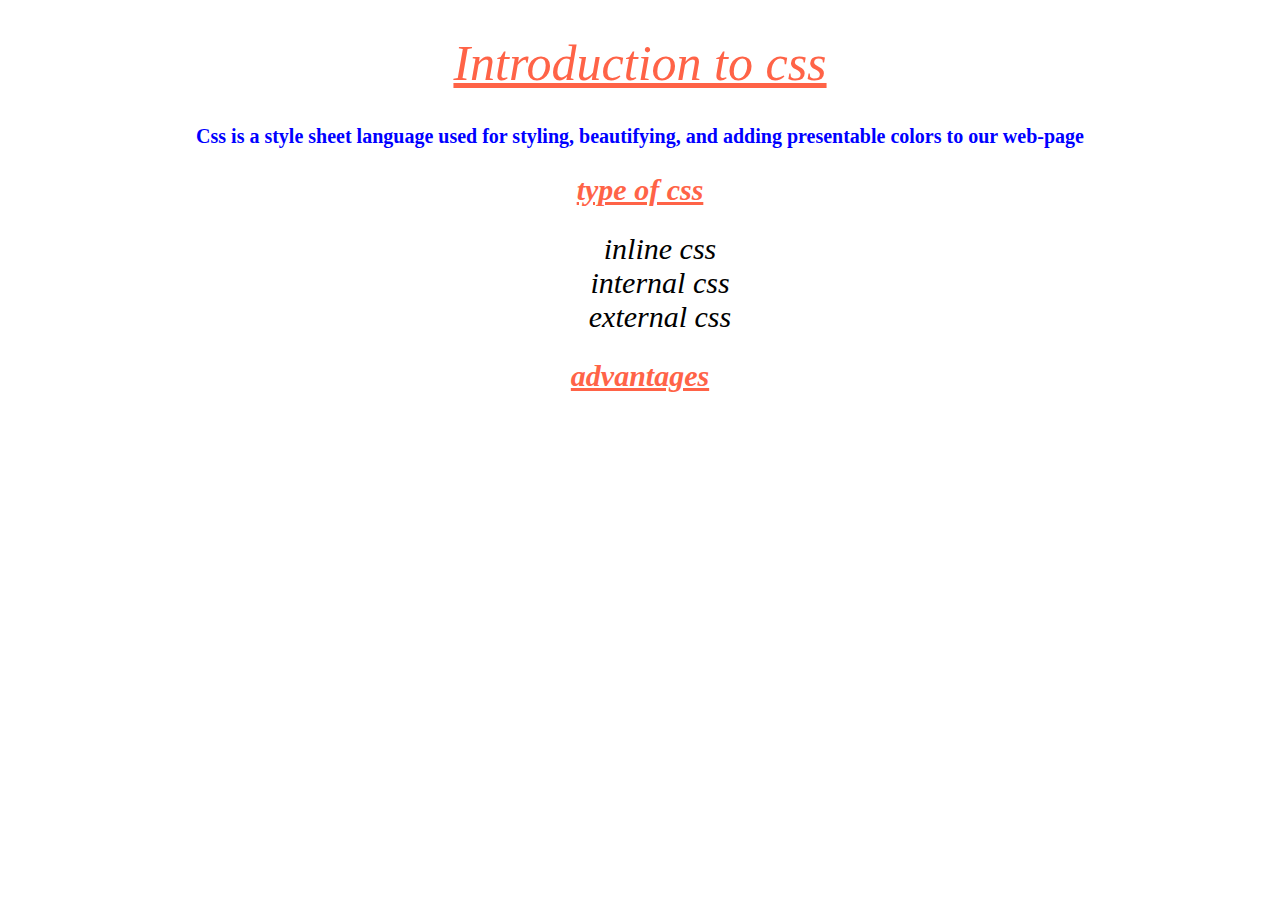
==== index.html @ 3afad93f "css added" ====
<!DOCTYPE html>
<html lang="en">
<head>
   <link rel="stylesheet" href="style.css">
    <meta charset="UTF-8">
    <meta name="viewport" content="width=device-width, initial-scale=1.0">
    <title>introduction to css</title>
    <style> 
        h2{ font-size: 30px;
             text-align: center;
             text-decoration: underline;
             font-style: italic;
             color: tomato;
            }

    </style>
    
</head>
<body>

    <!-- styling css -->
    <h1 style="font-size: 50px; color: tomato;text-align: center; text-decoration: underline; font-weight: lighter; font-style: italic;">Introduction to css</h1>
    <p style="font-size: 20px; color: blue;text-align: center; font-weight: bold;">Css is a style sheet language used for styling, beautifying, and adding presentable colors to our web-page</p>
    <h2>type of css</h2>

    <ul>
        <li>inline css</li>
        <li>internal css</li>
        <li>external css</li>
    </ul>
    <h2>advantages</h2>







</body>
</html>
---- style.css ----
ul li{
    list-style: none;
    font-size: 30px;
    color: black;
    text-align: center;
    font-style: italic;
}
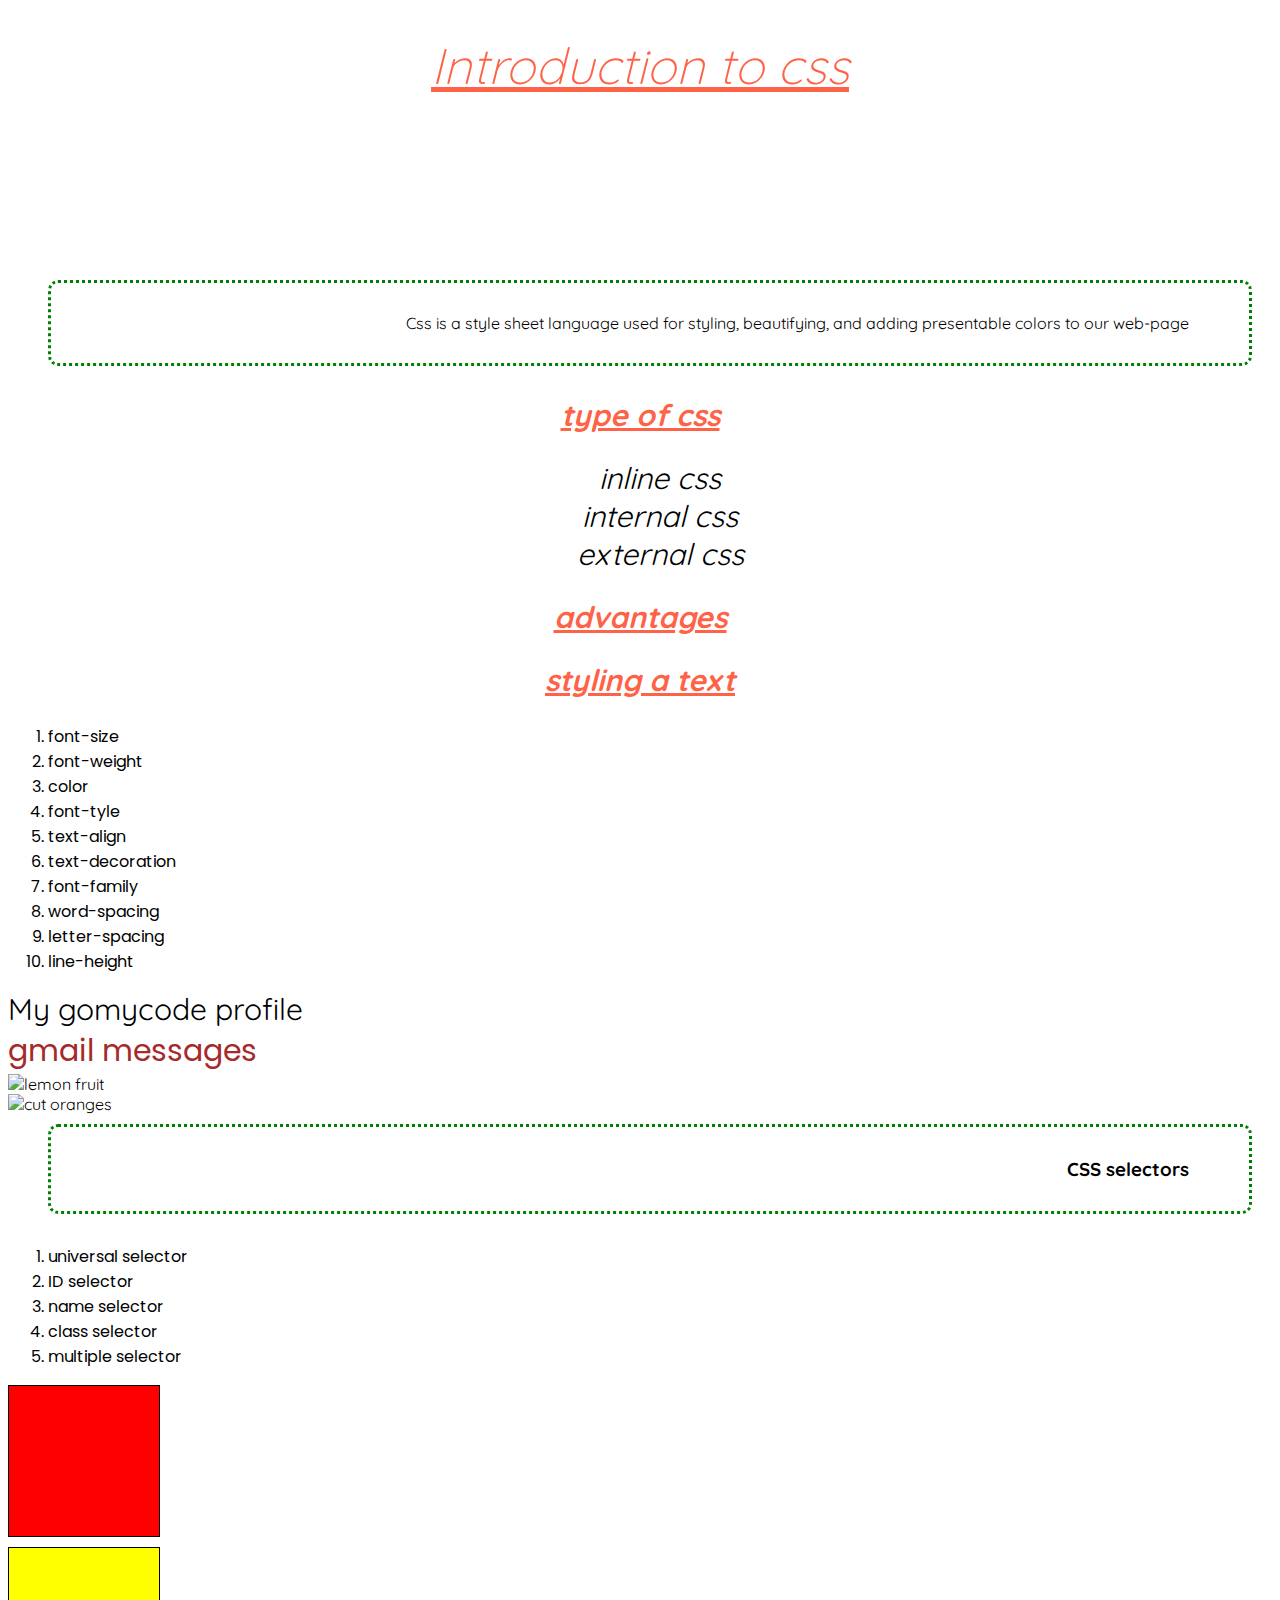
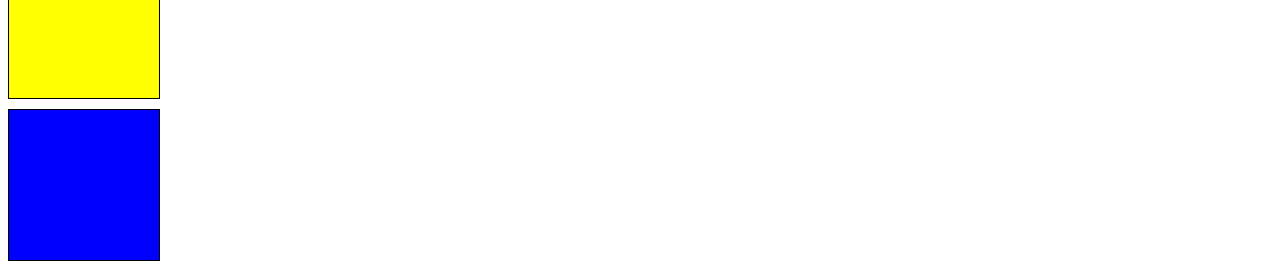
==== commit 7b16d480: "into version 2.00" ====
--- a/index.html
+++ b/index.html
@@ -1,6 +1,12 @@
 <!DOCTYPE html>
 <html lang="en">
 <head>
+    <link rel="preconnect" href="https://fonts.googleapis.com">
+    <link rel="preconnect" href="https://fonts.gstatic.com" crossorigin>
+    <link rel="preconnect" href="https://fonts.googleapis.com">
+    <link rel="preconnect" href="https://fonts.gstatic.com" crossorigin>
+    <link href="https://fonts.googleapis.com/css2?family=Quicksand:wght@300..700&display=swap" rel="stylesheet">
+    <link href="https://fonts.googleapis.com/css2?family=Poppins:ital,wght@0,100;0,200;0,300;0,400;0,500;0,600;0,700;0,800;0,900;1,100;1,200;1,300;1,400;1,500;1,600;1,700;1,800;1,900&display=swap" rel="stylesheet">
    <link rel="stylesheet" href="style.css">
     <meta charset="UTF-8">
     <meta name="viewport" content="width=device-width, initial-scale=1.0">
@@ -19,8 +25,8 @@
 <body>
 
     <!-- styling css -->
-    <h1 style="font-size: 50px; color: tomato;text-align: center; text-decoration: underline; font-weight: lighter; font-style: italic;">Introduction to css</h1>
-    <p style="font-size: 20px; color: blue;text-align: center; font-weight: bold;">Css is a style sheet language used for styling, beautifying, and adding presentable colors to our web-page</p>
+    <h1 style="font-size: 50px; color: tomato;text-align: center; text-decoration: underline; font-weight: lighter; font-style: italic; padding-bottom: 150px;">Introduction to css</h1>
+    <p>Css is a style sheet language used for styling, beautifying, and adding presentable colors to our web-page</p>
     <h2>type of css</h2>
 
     <ul>
@@ -30,6 +36,37 @@
     </ul>
     <h2>advantages</h2>
 
+    <h2>styling a text</h2>
+    <ol>
+        <li>font-size</li>
+        <li>font-weight</li>
+        <li>color</li>
+        <li>font-tyle</li>
+        <li>text-align</li>
+        <li>text-decoration</li>
+        <li>font-family</li>
+        <li>word-spacing</li>
+        <li>letter-spacing</li>
+        <li>line-height</li>
+    </ol>
+    <!-- anchor tag -->
+    <a href="https://student.learn.gomycode.co/my-profile"> My gomycode profile </a> <br>
+    <a href="https://mail.google.com/mail/u/0/#inbox/FMfcgzGxTFdwgkpSPBplFCPxzmXxZPMT" class="bozsbaby">gmail messages</a><br>
+
+    <img src="https://images.pexels.com/photos/9009923/pexels-photo-9009923.jpeg?auto=compress&cs=tinysrgb&w=1260&h=750&dpr=2" alt="lemon fruit"><br>
+    <img src="https://images.pexels.com/photos/6794059/pexels-photo-6794059.jpeg?auto=compress&cs=tinysrgb&w=1260&h=750&dpr=2" alt="cut oranges" id="bozsbaby"><br>
+
+    <h3>CSS selectors</h3>
+    <ol>
+        <li>universal selector</li>
+        <li>ID selector</li>
+        <li>name selector</li>
+        <li>class selector</li>
+        <li>multiple selector</li>
+    </ol>
+<div class="one"></div>
+<div class="two"></div>
+<div class="three"></div>
 
 
 
--- a/style.css
+++ b/style.css
@@ -1,7 +1,70 @@
+*{
+    font-family: quicksand;
+}
 ul li{
     list-style: none;
     font-size: 30px;
     color: black;
     text-align: center;
     font-style: italic;
+}
+ol li{
+    font-family: poppins,serif, 'Times New Roman';
+}
+a {
+    text-decoration: none;
+    color: black;
+    font-family: quicksand, serif;
+    font-size: 30px;
+}
+a:hover{
+    text-decoration: underline;
+    font-weight: bold;
+    color: tomato;
+    font-size: 50px;
+    transition: 0.5s ease-in-out;
+}
+.bozsbaby{
+    color: brown;
+    text-decoration: none;
+    font-family:poppins, serif;
+    font-size: 30px;
+}
+.bozsbaby:hover{
+    text-decoration: none;
+    font-weight: bolder;
+    color: green;
+    font-size: 40px;
+    transition: 0.5s ease-in-out;
+}
+img{
+    width: 300px; ;
+    height: 200px; ;
+}
+#bozsbaby{
+    width: 300px;
+    height: 400px;
+}
+h3, p{
+    text-align: right;
+    border: 3px dotted green;
+    border-radius: 10px;
+    padding: 30px 60px;
+    margin: 10px 20px 30px 40px;
+}
+.one, .two, .three{
+    width: 150px;
+    height: 150px;
+    border: 1px solid;
+    margin-bottom: 10px;
+}
+.one{
+    background-color: red;
+}
+.two{
+    background-color: yellow;
+    
+}
+.three{
+    background-color: blue;
 }